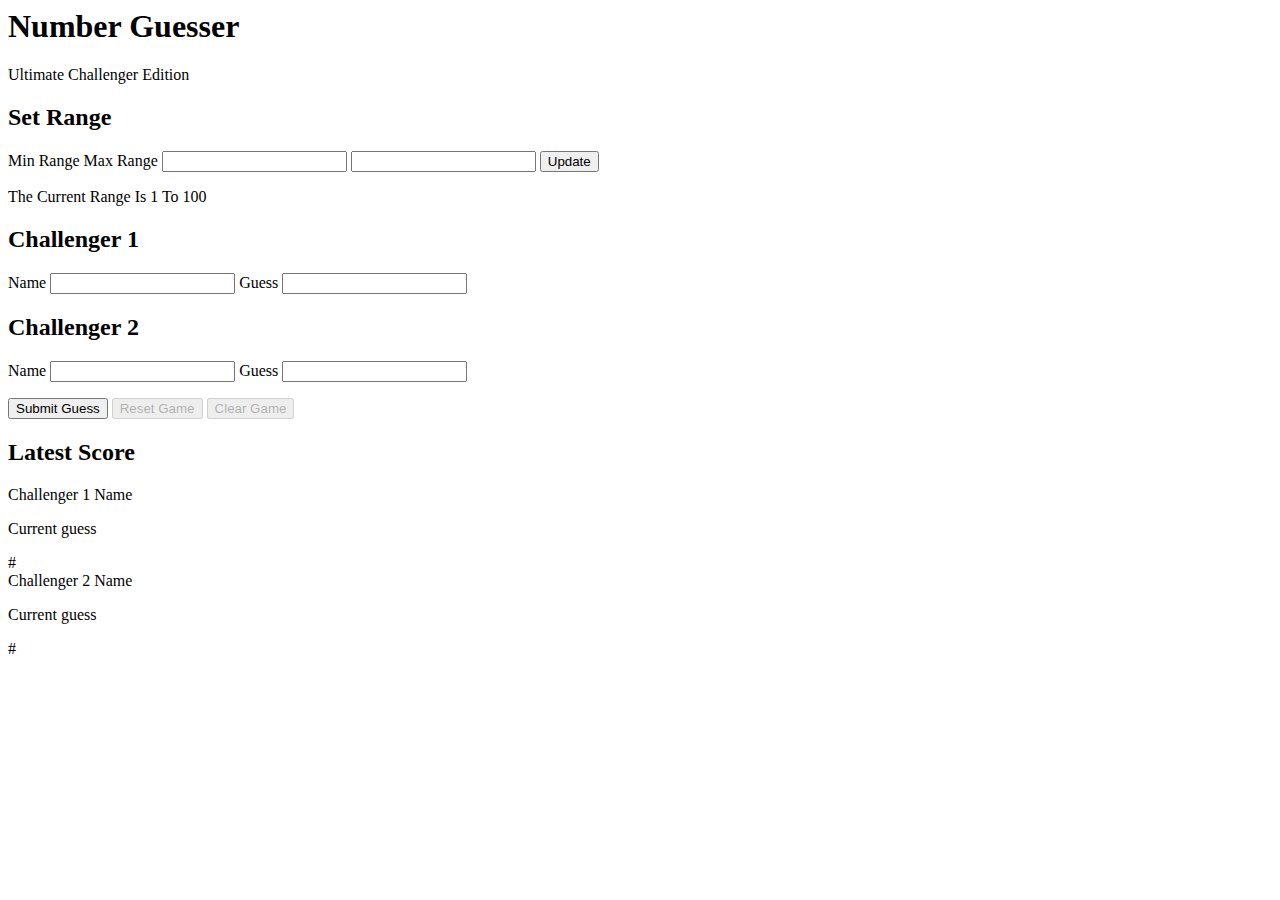
==== index.html @ fb1898c4 "Add winner box functionality" ====
<html>
  <head>
    <link rel="stylesheet" href="styles.css" type="text/css">
    <link href="https://fonts.googleapis.com/css?family=Open+Sans:300,700" rel="stylesheet">
    <script type="text/javascript" src="main.js" async></script>
  </head>
  <body>
    <header>
      <h1>Number <span class="header-small-text">Guesser</span></h1>
      <p class="header-text">Ultimate Challenger Edition</p>
    </header>
    <main>
      <section class="current-game">
        <!--                               Set Range Box -->
        <div class="set-range-box">
          <h2>Set Range</h2>
          <!-- Change to form, there will be minor input problems -->
          <form class='ranges'>
            <label for="min-range">Min Range</label>
            <label for="max-range">Max Range</label>
            <!-- Find out how to eliminate e , and - from number -->
            <input class="input--min-range" type="number" name="min-range"required/>
            <input class="input--max-range" type="number" name="max-range"required/>
            <input class="button--update-range" type="button" value="Update">
          </form>
          </form>
        </div>
        <!--                             Current Range Box -->
        <div class="current-range-box">
          <p>The Current Range Is <span class="min-number">1</span> To <span class="max-number">100</span></p>
          <form class="p1-info">
            <h2>Challenger 1</h2>           
              <label for="p1-name">Name</label>
              <input class="input--p1-name" type="text" name="p1-name"  pattern="[a-zA-Z0-9]"/>
              <label for="p1-guess">Guess</label>
              <input class="input--p1-guess" type="number" name="p1-guess" />
          </form>
          <form class="p2-info">
            <h2>Challenger 2</h2>
            <label for="p2-name">Name</label>
            <input class="input--p2-name" type="text" name="p2-name" pattern="[a-zA-Z0-9 ]+"/>
            <label for="p2-guess">Guess</label>
            <input class="input--p2-guess" type="number" name="p2-guess" />
          </form>
          <form class="range-buttons">
            <input class="button--submit-guess" type="button" value="Submit Guess">
            <input class="button--reset-game" type="button" value="Reset Game" disabled>
            <input class="button--clear-game" type="button" value="Clear Game" disabled>
          </form>
        </div>
        <!--                               Latest Score Box -->
        <div class="latest-score-box">
          <h2>Latest Score</h2>
            <div class="output--p1-response">
              <span class="output--p1-name">Challenger 1 Name</span>
              <p>Current guess</p>
              <span class="output--p1-guess">#</span>
              <span class="p1-hi-lo"></span>
            </div>
            <div class="output--p2-response">
              <span class="output--p2-name">Challenger 2 Name</span>
              <p>Current guess</p>
              <span class="output--p2-guess">#</span>
              <span class="p2-hi-lo"></span>
            </div>   
        </div>
      </section>
      <!--                                Finished Games Section -->
      <section class="finished-games">
        <!-- <div class="winner-box">
          <div class="contestant-names">
            <span class="output--p1-name">Challenger 1 Name</span>
            <p>vs</p>
            <span class="output--p2-name">Challenger 2 Name</span>
          </div>
          <span class="winner-name">Winner Name</span>
          <div class="game-stats">
            <span class="guess-count">47</span>
            <p>guesses</p>
            <span class="game-timer">1.35</span>
            <p>minutes</p>
          </div>
          <img src="" alt="cancel button"/> -->
      </section>    
    </main>
    <footer>      
    </footer>
  </body>
</html>
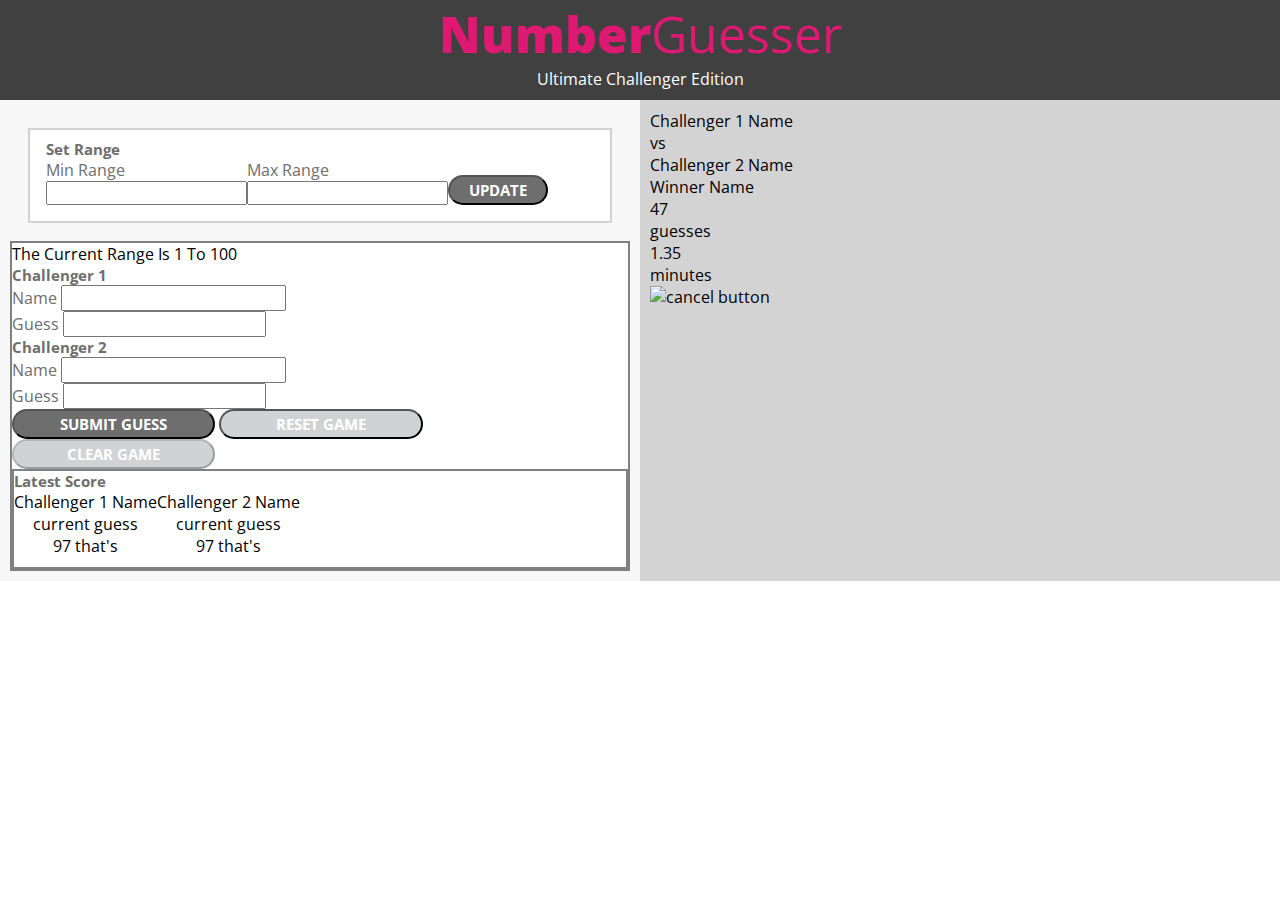
==== commit a311f4ed: "Adjust set range div" ====
--- a/index.html
+++ b/index.html
@@ -1,73 +1,92 @@
 <html>
   <head>
     <link rel="stylesheet" href="styles.css" type="text/css">
-    <link href="https://fonts.googleapis.com/css?family=Open+Sans:300,700" rel="stylesheet">
+    <link href="https://fonts.googleapis.com/css?family=Open+Sans:300,700,800" rel="stylesheet">
     <script type="text/javascript" src="main.js" async></script>
   </head>
   <body>
     <header>
-      <h1>Number <span class="header-small-text">Guesser</span></h1>
+      <h1>Number<span class="header-small-text">Guesser</span></h1>
       <p class="header-text">Ultimate Challenger Edition</p>
     </header>
     <main>
       <section class="current-game">
-        <!--                               Set Range Box -->
+
+        <!-- Set Range Box -->
+
         <div class="set-range-box">
-          <h2>Set Range</h2>
-          <!-- Change to form, there will be minor input problems -->
-          <form class='ranges'>
+          <div class="range-column1of3">
+            <h2>Set Range</h2>
+            <form class='ranges'>
             <label for="min-range">Min Range</label>
+            <input class="input--min-range" type="number" name="min-range"required/>
+          </div>
+          <div class="range-column2of3">
             <label for="max-range">Max Range</label>
             <!-- Find out how to eliminate e , and - from number -->
-            <input class="input--min-range" type="number" name="min-range"required/>
             <input class="input--max-range" type="number" name="max-range"required/>
-            <input class="button--update-range" type="button" value="Update">
-          </form>
+          </div>
+          <div class="range-column3of3"> 
+            <input class="button--update-range" type="button" value="UPDATE">
+          </div>
+        </div>
           </form>
         </div>
         <!--                             Current Range Box -->
         <div class="current-range-box">
-          <p>The Current Range Is <span class="min-number">1</span> To <span class="max-number">100</span></p>
-          <form class="p1-info">
-            <h2>Challenger 1</h2>           
-              <label for="p1-name">Name</label>
-              <input class="input--p1-name" type="text" name="p1-name"  pattern="[a-zA-Z0-9]"/>
-              <label for="p1-guess">Guess</label>
-              <input class="input--p1-guess" type="number" name="p1-guess" />
-          </form>
-          <form class="p2-info">
-            <h2>Challenger 2</h2>
-            <label for="p2-name">Name</label>
-            <input class="input--p2-name" type="text" name="p2-name" pattern="[a-zA-Z0-9 ]+"/>
-            <label for="p2-guess">Guess</label>
-            <input class="input--p2-guess" type="number" name="p2-guess" />
-          </form>
-          <form class="range-buttons">
-            <input class="button--submit-guess" type="button" value="Submit Guess">
-            <input class="button--reset-game" type="button" value="Reset Game" disabled>
-            <input class="button--clear-game" type="button" value="Clear Game" disabled>
-          </form>
+          <div class="box-content">
+            <p>The Current Range Is <span class="min-number">1</span> To <span class="max-number">100</span></p>
+              <div class="p1-p2-name-column">
+              <form class="p1-info">
+              <h2>Challenger 1</h2>
+                <div class="p1-name-container"> 
+                  <label for="p1-name">Name</label>
+                  <input class="input--p1-name" type="text" name="p1-name"  pattern="[a-zA-Z0-9]"/>
+                </div>
+                <div class="p1-guess-container">
+                  <label for="p1-guess">Guess</label>
+                  <input class="input--p1-guess" type="number" name="p1-guess" />
+                </div>
+            </form>
+            <form class="p2-info">
+              <h2>Challenger 2</h2>
+              <div class="p2-name-container"> 
+                <label for="p2-name">Name</label>
+                <input class="input--p2-name" type="text" name="p2-name" pattern="[a-zA-Z0-9 ]+"/>
+              </div>
+              <div class="p2-guess-container"> 
+                <label for="p2-guess">Guess</label>
+                <input class="input--p2-guess" type="number" name="p2-guess" />
+              </div>
+            </form>
+            <form class="range-buttons">
+              <input class="button--submit-guess" type="button" value="SUBMIT GUESS">
+              <input class="button--reset-game" type="button" value="RESET GAME">
+              <input class="button--clear-game" type="button" value="CLEAR GAME" disabled>
+            </form>
         </div>
         <!--                               Latest Score Box -->
         <div class="latest-score-box">
-          <h2>Latest Score</h2>
-            <div class="output--p1-response">
-              <span class="output--p1-name">Challenger 1 Name</span>
-              <p>Current guess</p>
-              <span class="output--p1-guess">#</span>
-              <span class="p1-hi-lo"></span>
-            </div>
-            <div class="output--p2-response">
-              <span class="output--p2-name">Challenger 2 Name</span>
-              <p>Current guess</p>
-              <span class="output--p2-guess">#</span>
-              <span class="p2-hi-lo"></span>
+          <div class="box-content">
+            <h2>Latest Score</h2>
+              <div class="output--p1-response">
+                <span class="output--p1-name">Challenger 1 Name</span>
+                <p>current guess</p>
+                <span class="output--p1-guess">97</span>
+                <span class="p1-hi-lo">that's</span>
+              </div>
+              <div class="output--p2-response">
+                <span class="output--p2-name">Challenger 2 Name</span>
+                <p>current guess</p>
+                <span class="output--p2-guess">97</span>
+                <span class="p2-hi-lo">that's</span>
+              </div>
             </div>   
         </div>
       </section>
       <!--                                Finished Games Section -->
       <section class="finished-games">
-        <!-- <div class="winner-box">
+        <div class="winner-box">
           <div class="contestant-names">
             <span class="output--p1-name">Challenger 1 Name</span>
             <p>vs</p>
@@ -80,7 +99,7 @@
             <span class="game-timer">1.35</span>
             <p>minutes</p>
           </div>
-          <img src="" alt="cancel button"/> -->
+          <img src="" alt="cancel button"/>
       </section>    
     </main>
     <footer>      
--- a/styles.css
+++ b/styles.css
@@ -0,0 +1,176 @@
+* {
+  font-family: 'Open Sans', sans-serif;
+  box-sizing: border-box;
+  margin: 0;
+  padding: 0;
+  
+}
+
+/*Header*/
+
+header {
+  background-color: #404041;
+  color: #DD1972;
+  text-align: center;
+  height: 100px;
+}
+
+h1 {
+  font-size: 50px;
+  font-weight: 800;
+}
+
+.header-text {
+  color: #ffffff;
+}
+
+.header-small-text{
+  font-weight: 400;
+}
+
+/*Main*/
+
+main{
+  display:flex;
+}
+
+/*Begin Current Game Section*/
+
+.current-game{
+  background-color:#f7f7f7;
+  width:50%;
+  padding:10px;
+}
+
+/*Set Range Box*/
+
+.set-range-box {
+  background-color: #FFFFFF;
+  border: 2px solid #D0D2D3;
+  height: 95px;
+  display: flex;
+  flex-direction: row;
+  align-items: flex-end;
+  padding: 16px;
+  margin: 18px;
+}
+
+h2 {
+  font-size: 15px;
+  color: #6E6E6E;
+}
+
+form, input, label {
+  color: #6E6E6E;
+}
+
+.range-column1of3, .range-column2of3, .range-column3of3 {
+flex: 2;
+}
+
+.input--min-range, .input--max-range {
+  font-size: 15px;
+}
+
+.button--update-range{
+  background-color:#6E6E6E;
+  color:#FFFFFF;
+  width: 22%;
+  min-width: 100px;
+  border-radius: 8pc;
+  height: 30px;
+  font-size: 15px;
+  font-weight: bold;
+}
+
+
+/*Current Range Box*/
+
+.current-range-box{
+  background-color:#FFFFFF;
+  border:2px solid grey;
+
+}
+
+.range-buttons {
+  color:#FFFFFF;
+}
+
+.input--p1-name, .input--p2-name {
+  font-size: 16px;
+  width: 55%;
+  max-width: 225px;
+}
+
+.input--p1-guess, .input--p2-guess {
+  font-size: 16px;
+  width: 33%;
+  max-width: 225px;
+}
+
+
+.button--submit-guess{
+  background-color:#6E6E6E;
+  color:#FFFFFF;
+  width: 33%;
+  min-width: 150px;
+  border-radius: 8pc;
+  height: 30px;
+  font-size: 15px;
+  font-weight: bold;
+}
+
+.button--reset-game{
+  background-color:#D0D2D3;
+  color:#FFFFFF;
+  width: 33%;
+  min-width: 150px;
+  border-radius: 8pc;
+  height: 30px;
+  font-size: 15px;
+  font-weight: bold;
+}
+
+.button--clear-game{
+  background-color:#D0D2D3;
+  color:#FFFFFF;
+  width: 33%;
+  min-width: 150px;
+  border-radius: 8pc;
+  height: 30px;
+  font-size: 15px;
+  font-weight: bold;
+}
+
+
+
+
+
+/*Latest Score Box*/
+
+.latest-score-box{
+  background-color:#FFFFFF;
+  border:2px solid grey;
+  height: 100px;
+}
+
+.output--p1-response, .output--p2-response {
+  text-align: center;
+  float: left;
+}
+
+/*End Current Game Section*/
+
+/*Begin Finished Game Section*/
+
+.finished-games{
+  background-color:lightgrey;
+  width:50%;
+  padding:10px;
+}
+
+
+
+
+
+
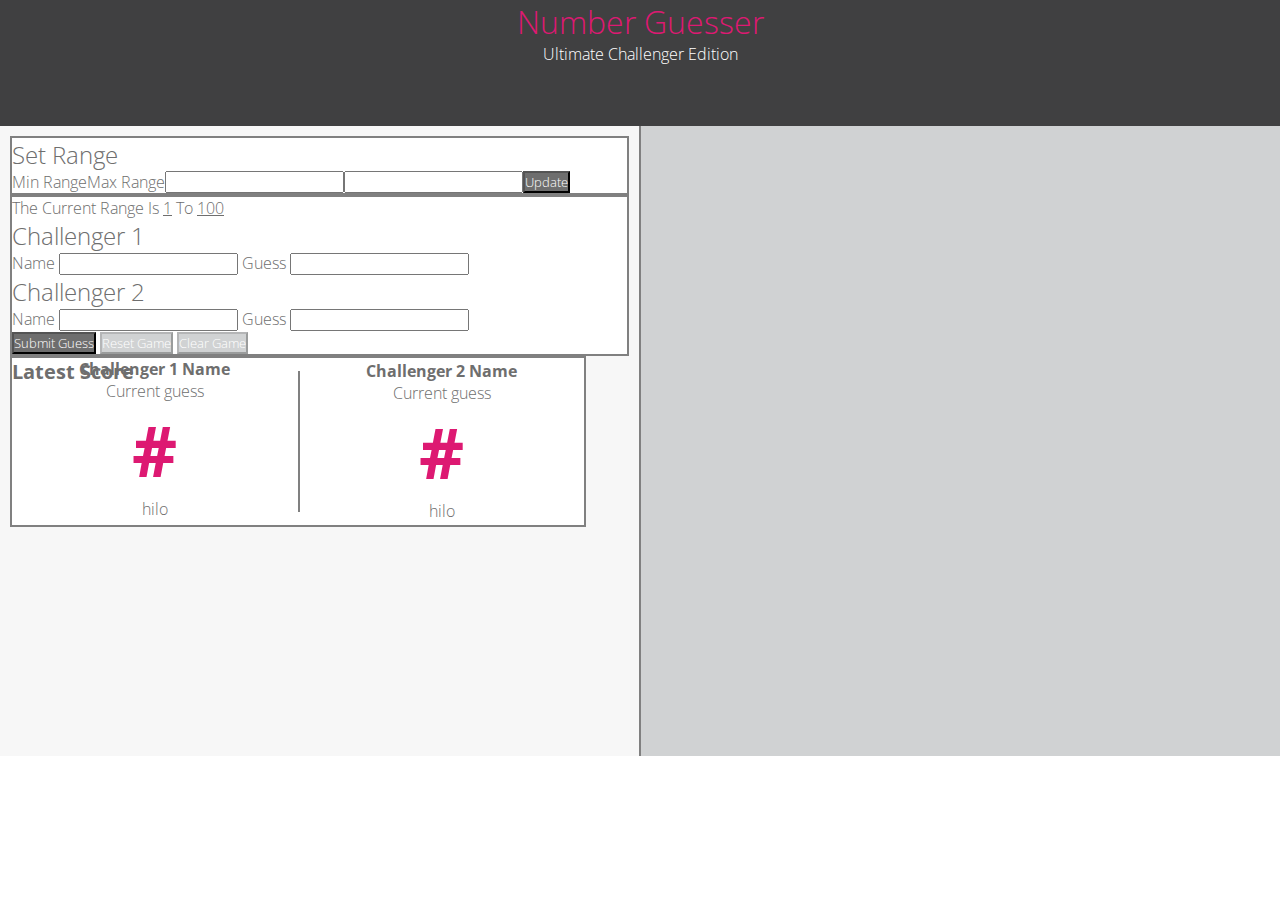
==== commit 736c4d34: "Finish win cards" ====
--- a/index.html
+++ b/index.html
@@ -1,105 +1,88 @@
 <html>
   <head>
     <link rel="stylesheet" href="styles.css" type="text/css">
-    <link href="https://fonts.googleapis.com/css?family=Open+Sans:300,700,800" rel="stylesheet">
+    <link href="https://fonts.googleapis.com/css?family=Open+Sans:300,700" rel="stylesheet">
     <script type="text/javascript" src="main.js" async></script>
   </head>
   <body>
     <header>
-      <h1>Number<span class="header-small-text">Guesser</span></h1>
+      <h1>Number <span class="header-small-text">Guesser</span></h1>
       <p class="header-text">Ultimate Challenger Edition</p>
     </header>
     <main>
       <section class="current-game">
-
-        <!-- Set Range Box -->
-
+        <!--                               Set Range Box -->
         <div class="set-range-box">
-          <div class="range-column1of3">
-            <h2>Set Range</h2>
-            <form class='ranges'>
+          <h2>Set Range</h2>
+          <!-- Change to form, there will be minor input problems -->
+          <form class='ranges'>
             <label for="min-range">Min Range</label>
-            <input class="input--min-range" type="number" name="min-range"required/>
-          </div>
-          <div class="range-column2of3">
             <label for="max-range">Max Range</label>
             <!-- Find out how to eliminate e , and - from number -->
-            <input class="input--max-range" type="number" name="max-range"required/>
-          </div>
-          <div class="range-column3of3"> 
-            <input class="button--update-range" type="button" value="UPDATE">
-          </div>
-        </div>
+            <input class="input--min-range" type="number" name="min-range"/>
+            <input class="input--max-range" type="number" name="max-range"/>
+            <input class="button--update-range" type="button" value="Update">
+          </form>
           </form>
         </div>
         <!--                             Current Range Box -->
         <div class="current-range-box">
-          <div class="box-content">
-            <p>The Current Range Is <span class="min-number">1</span> To <span class="max-number">100</span></p>
-              <div class="p1-p2-name-column">
-              <form class="p1-info">
-              <h2>Challenger 1</h2>
-                <div class="p1-name-container"> 
-                  <label for="p1-name">Name</label>
-                  <input class="input--p1-name" type="text" name="p1-name"  pattern="[a-zA-Z0-9]"/>
-                </div>
-                <div class="p1-guess-container">
-                  <label for="p1-guess">Guess</label>
-                  <input class="input--p1-guess" type="number" name="p1-guess" />
-                </div>
-            </form>
-            <form class="p2-info">
-              <h2>Challenger 2</h2>
-              <div class="p2-name-container"> 
-                <label for="p2-name">Name</label>
-                <input class="input--p2-name" type="text" name="p2-name" pattern="[a-zA-Z0-9 ]+"/>
-              </div>
-              <div class="p2-guess-container"> 
-                <label for="p2-guess">Guess</label>
-                <input class="input--p2-guess" type="number" name="p2-guess" />
-              </div>
-            </form>
-            <form class="range-buttons">
-              <input class="button--submit-guess" type="button" value="SUBMIT GUESS">
-              <input class="button--reset-game" type="button" value="RESET GAME">
-              <input class="button--clear-game" type="button" value="CLEAR GAME" disabled>
-            </form>
+          <p>The Current Range Is <span class="min-number">1</span> To <span class="max-number">100</span></p>
+          <form class="p1-info">
+            <h2>Challenger 1</h2>           
+              <label for="p1-name">Name</label>
+              <input class="input--p1-name" type="text" name="p1-name"/>
+              <label for="p1-guess">Guess</label>
+              <input class="input--p1-guess" type="number" name="p1-guess"/>
+          </form>
+          <form class="p2-info">
+            <h2>Challenger 2</h2>
+            <label for="p2-name">Name</label>
+            <input class="input--p2-name" type="text" name="p2-name"/>
+            <label for="p2-guess">Guess</label>
+            <input class="input--p2-guess" type="number" name="p2-guess"/>
+          </form>
+          <form class="range-buttons">
+            <input class="button--submit-guess" type="button" value="Submit Guess">
+            <input class="button--reset-game" type="button" value="Reset Game" disabled>
+            <input class="button--clear-game" type="button" value="Clear Game" disabled>
+          </form>
         </div>
         <!--                               Latest Score Box -->
         <div class="latest-score-box">
-          <div class="box-content">
-            <h2>Latest Score</h2>
-              <div class="output--p1-response">
-                <span class="output--p1-name">Challenger 1 Name</span>
-                <p>current guess</p>
-                <span class="output--p1-guess">97</span>
-                <span class="p1-hi-lo">that's</span>
-              </div>
-              <div class="output--p2-response">
-                <span class="output--p2-name">Challenger 2 Name</span>
-                <p>current guess</p>
-                <span class="output--p2-guess">97</span>
-                <span class="p2-hi-lo">that's</span>
-              </div>
+          <h2 class="score-header">Latest Score</h2>
+            <div class="output--p1-response">
+              <span class="output--p1-name">Challenger 1 Name</span>
+              <p>Current guess</p>
+              <span class="output--p1-guess">#</span>
+              <span class="p1-hi-lo">hilo</span>
+            </div>
+            <div class="output--p2-response">
+              <span class="output--p2-name">Challenger 2 Name</span>
+              <p>Current guess</p>
+              <span class="output--p2-guess">#</span>
+              <span class="p2-hi-lo">hilo</span>
             </div>   
         </div>
       </section>
       <!--                                Finished Games Section -->
       <section class="finished-games">
-        <div class="winner-box">
+        <!-- <div class="winner-box">
           <div class="contestant-names">
             <span class="output--p1-name">Challenger 1 Name</span>
-            <p>vs</p>
+            <p>VS</p>
             <span class="output--p2-name">Challenger 2 Name</span>
           </div>
-          <span class="winner-name">Winner Name</span>
+          <div class="winner">
+            <span class="winner-name">Nathan</span>
+            <p class="winner-tag">WINNER</p>
+          </div>
           <div class="game-stats">
-            <span class="guess-count">47</span>
-            <p>guesses</p>
-            <span class="game-timer">1.35</span>
-            <p>minutes</p>
+            <p><span class="guess-count">47</span> GUESSES</p>
+            <p><span class="game-timer">1.35</span> MINUTES</p>
+            <img src="close-button.png" alt="Close button" class="close-button"/>
           </div>
-          <img src="" alt="cancel button"/>
+        </div> -->
       </section>    
     </main>
     <footer>      
--- a/styles.css
+++ b/styles.css
@@ -1,23 +1,35 @@
 * {
-  font-family: 'Open Sans', sans-serif;
-  box-sizing: border-box;
-  margin: 0;
-  padding: 0;
-  
-}
+  box-sizing:border-box;
+  font-family:'Open Sans', sans-serif;
+  font-weight:300;
+  margin:0;
+  padding:0;
+}
+
+h2{
+  color:#6E6E6E;
+}
+
+label{
+  color:#6E6E6E;
+}
+
+p{
+  color:#6E6E6E;
+}
+
+span{
+  color:#6E6E6E;
+}
+
 
 /*Header*/
 
 header {
   background-color: #404041;
   color: #DD1972;
+  height:14%;
   text-align: center;
-  height: 100px;
-}
-
-h1 {
-  font-size: 50px;
-  font-weight: 800;
 }
 
 .header-text {
@@ -25,7 +37,7 @@
 }
 
 .header-small-text{
-  font-weight: 400;
+  color: #DD1972;
 }
 
 /*Main*/
@@ -38,50 +50,40 @@
 
 .current-game{
   background-color:#f7f7f7;
-  width:50%;
+  border-right:1px solid grey;
   padding:10px;
+  width:50%;
 }
 
 /*Set Range Box*/
 
-.set-range-box {
-  background-color: #FFFFFF;
-  border: 2px solid #D0D2D3;
-  height: 95px;
-  display: flex;
-  flex-direction: row;
-  align-items: flex-end;
-  padding: 16px;
-  margin: 18px;
-}
-
-h2 {
-  font-size: 15px;
-  color: #6E6E6E;
-}
-
-form, input, label {
-  color: #6E6E6E;
-}
-
-.range-column1of3, .range-column2of3, .range-column3of3 {
-flex: 2;
-}
-
-.input--min-range, .input--max-range {
-  font-size: 15px;
+.set-range-box{
+  background-color:#FFFFFF;
+  border:2px solid grey;
+}
+
+.ranges{
+display:flex;
+
+}
+
+.input--min-range{
+  display:inline-block;
+}
+
+.input--max-range{
+  display:inline-block;
 }
 
 .button--update-range{
   background-color:#6E6E6E;
   color:#FFFFFF;
-  width: 22%;
-  min-width: 100px;
-  border-radius: 8pc;
-  height: 30px;
-  font-size: 15px;
-  font-weight: bold;
-}
+}
+
+
+
+
+
 
 
 /*Current Range Box*/
@@ -89,58 +91,33 @@
 .current-range-box{
   background-color:#FFFFFF;
   border:2px solid grey;
-
-}
-
-.range-buttons {
-  color:#FFFFFF;
-}
-
-.input--p1-name, .input--p2-name {
-  font-size: 16px;
-  width: 55%;
-  max-width: 225px;
-}
-
-.input--p1-guess, .input--p2-guess {
-  font-size: 16px;
-  width: 33%;
-  max-width: 225px;
-}
-
+}
+
+.min-number{
+  text-decoration:underline;
+}
+
+.max-number{
+  text-decoration:underline;
+}
 
 .button--submit-guess{
   background-color:#6E6E6E;
   color:#FFFFFF;
-  width: 33%;
-  min-width: 150px;
-  border-radius: 8pc;
-  height: 30px;
-  font-size: 15px;
-  font-weight: bold;
 }
 
 .button--reset-game{
   background-color:#D0D2D3;
   color:#FFFFFF;
-  width: 33%;
-  min-width: 150px;
-  border-radius: 8pc;
-  height: 30px;
-  font-size: 15px;
-  font-weight: bold;
 }
 
 .button--clear-game{
   background-color:#D0D2D3;
   color:#FFFFFF;
-  width: 33%;
-  min-width: 150px;
-  border-radius: 8pc;
-  height: 30px;
-  font-size: 15px;
-  font-weight: bold;
-}
+}
+
+
+
 
 
 
@@ -151,26 +128,152 @@
 .latest-score-box{
   background-color:#FFFFFF;
   border:2px solid grey;
-  height: 100px;
-}
-
-.output--p1-response, .output--p2-response {
-  text-align: center;
-  float: left;
-}
+}
+
+.latest-score-box{
+  height:28%;
+  width:93%;
+  display:flex;
+  flex-flow:column wrap;
+  justify-content:space-around;
+}
+
+.score-header{
+  height:18%;
+  width:49%;
+  font-size:20px;
+  font-weight:700;
+}
+
+.output--p1-response{
+  height:82%;
+  width:50%;
+  display:flex;
+  flex-direction:column;
+  justify-content:center;
+  align-items:center;
+  padding-bottom:35px;
+}
+
+.output--p1-guess{
+  font-weight:700;
+  font-size:70px;
+  color: #DD1972;
+}
+
+.output--p2-response{
+  height:85%;
+  width:50%;
+  border-left:2px solid grey;
+  display:flex;
+  flex-direction:column;
+  justify-content:center;
+  align-items:center;
+}
+
+.output--p2-guess{
+  font-weight:700;
+  font-size:70px;
+  color: #DD1972;
+}
+
 
 /*End Current Game Section*/
 
 /*Begin Finished Game Section*/
 
 .finished-games{
-  background-color:lightgrey;
-  width:50%;
+  align-items:center;
+  background-color:#D0D2D3;
+  border-left:1px solid grey;
+  display:flex;
+  flex-direction:column;
+  justify-content:center;
   padding:10px;
-}
-
-
-
-
-
-
+  width:50%;
+}
+
+.winner-box{
+  background-color:#FFFFFF;
+  border:2px solid grey;
+  display:flex;
+  flex-flow:row wrap;
+  height:27%;
+  justify-content:center;
+  width:87%;
+  margin:5px;
+}
+
+.contestant-names{
+  /*border:2px solid grey;*/
+  align-items:center;
+  display:flex;
+  flex-direction:row;
+  height:21%;
+  justify-content:space-around;
+  width:100%;
+}
+
+.output--p1-name{
+  font-weight:700;
+}
+
+.output--p2-name{
+  font-weight:700;
+}
+
+.winner{
+  align-items:center;
+  border-bottom:2px solid grey;
+  border-top:2px solid grey;
+  display:flex;
+  flex-flow:column wrap;
+  height:58%;
+  justify-content:center;
+  width:94%;
+}
+
+.winner-name{
+  font-weight:700;
+  font-size:30px;
+}
+
+.winner-tag{
+  font-size:30px;
+}
+
+.game-stats{
+  align-items:center;
+  display:flex;
+  flex-direction:row;
+  height:21%;
+  justify-content:space-between;
+  width:91%;
+}
+
+.guess-count{
+  font-weight:700;
+  color:#6E6E6E;
+}
+
+.game-timer{
+  font-weight:700;
+}
+
+.close-button{
+  width:5%;
+}
+
+
+
+
+
+
+
+
+
+
+
+
+
+
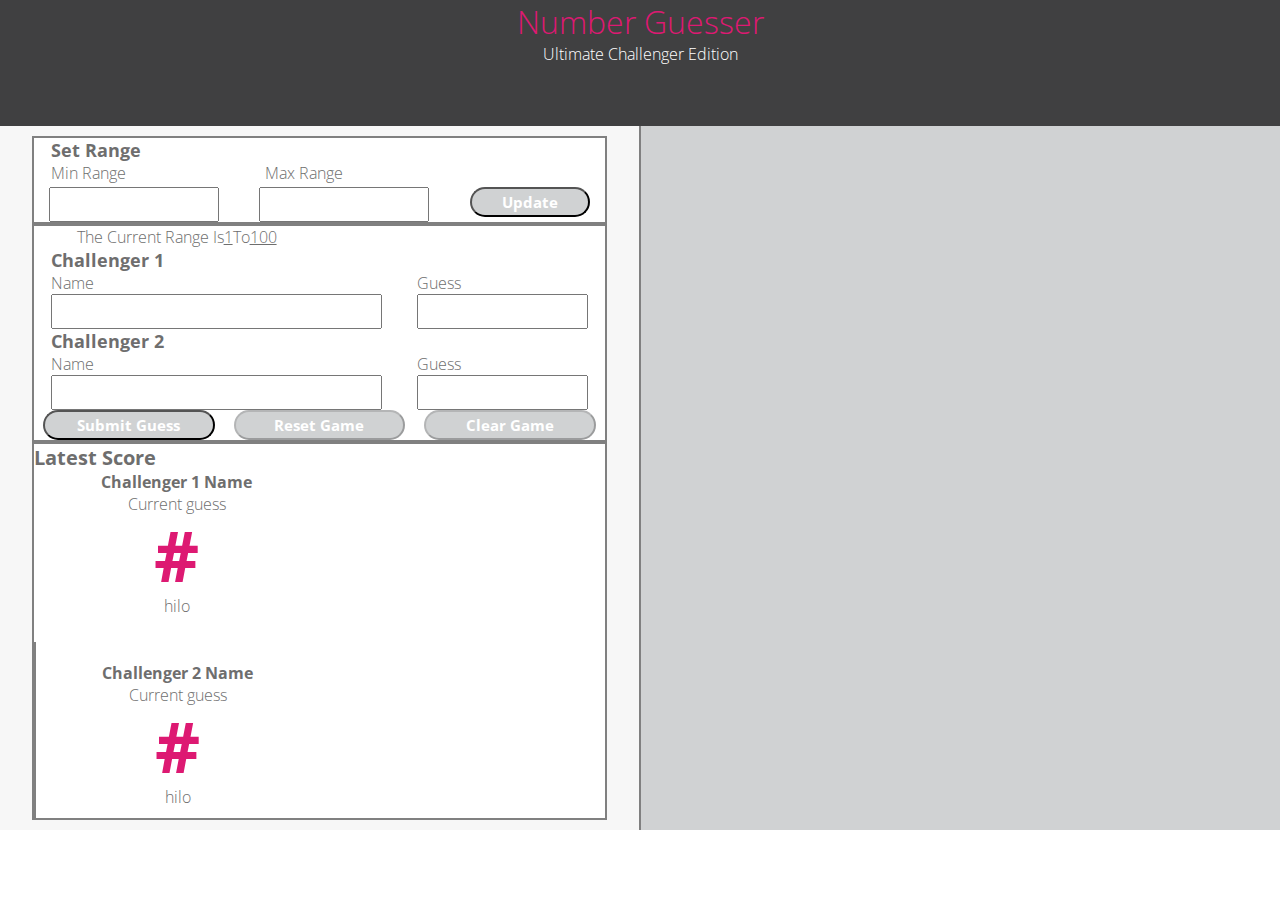
==== commit c56588f1: "Finished css" ====
--- a/index.html
+++ b/index.html
@@ -13,11 +13,11 @@
       <section class="current-game">
         <!--                               Set Range Box -->
         <div class="set-range-box">
-          <h2>Set Range</h2>
+          <h2 class="set-range">Set Range</h2>
           <!-- Change to form, there will be minor input problems -->
           <form class='ranges'>
-            <label for="min-range">Min Range</label>
-            <label for="max-range">Max Range</label>
+            <label for="min-range" class="label-min-range">Min Range</label>
+            <label for="max-range" class="label-max-range">Max Range</label>
             <!-- Find out how to eliminate e , and - from number -->
             <input class="input--min-range" type="number" name="min-range"/>
             <input class="input--max-range" type="number" name="max-range"/>
@@ -27,19 +27,19 @@
         </div>
         <!--                             Current Range Box -->
         <div class="current-range-box">
-          <p>The Current Range Is <span class="min-number">1</span> To <span class="max-number">100</span></p>
+          <p class="current-range-text">The Current Range Is <span class="min-number"> 1 </span> To <span class="max-number"> 100 </span></p>
           <form class="p1-info">
-            <h2>Challenger 1</h2>           
-              <label for="p1-name">Name</label>
+            <h2 class="challenger-tag">Challenger 1</h2>           
+              <label for="p1-name" class="p1-name">Name</label>
+              <label for="p1-guess" class="p1-guess">Guess</label>
               <input class="input--p1-name" type="text" name="p1-name"/>
-              <label for="p1-guess">Guess</label>
               <input class="input--p1-guess" type="number" name="p1-guess"/>
           </form>
           <form class="p2-info">
-            <h2>Challenger 2</h2>
-            <label for="p2-name">Name</label>
+            <h2 class="challenger-tag">Challenger 2</h2>
+            <label for="p2-name" class="p2-name">Name</label>
+            <label for="p2-guess" class="p2-guess">Guess</label>
             <input class="input--p2-name" type="text" name="p2-name"/>
-            <label for="p2-guess">Guess</label>
             <input class="input--p2-guess" type="number" name="p2-guess"/>
           </form>
           <form class="range-buttons">
--- a/styles.css
+++ b/styles.css
@@ -8,6 +8,8 @@
 
 h2{
   color:#6E6E6E;
+  font-size:18px;
+  font-weight:700;
 }
 
 label{
@@ -52,7 +54,13 @@
   background-color:#f7f7f7;
   border-right:1px solid grey;
   padding:10px;
+  height:86%;
   width:50%;
+  display:flex;
+  flex-wrap:wrap;
+  justify-content:space-around;
+  align-items:center;
+
 }
 
 /*Set Range Box*/
@@ -60,24 +68,65 @@
 .set-range-box{
   background-color:#FFFFFF;
   border:2px solid grey;
+  height:17%;
+  width:93%;
+  display: flex;
+  flex-wrap: wrap;
+  justify-content: center;
+  align-items: baseline;
+  align-content: start;
 }
 
 .ranges{
 display:flex;
-
+flex-wrap:wrap;
+justify-content:space-around;
+align-content:flex-start;
+padding-left:2%;
+padding-right:2%;
+height:75%;
+}
+
+.set-range{
+  width:100%;
+  padding-left:3%;
+}
+.label-min-range{
+  height:25px;
+  width:31%;
+  margin-right:6%;
+}
+
+.label-max-range{
+height:25px;
+  width:59%;
 }
 
 .input--min-range{
   display:inline-block;
+  height:35px;
+  width:31%;
+  margin-right:6%;
 }
 
 .input--max-range{
   display:inline-block;
+  height:35px;
+  width:31%;
+  margin-right:6%;
 }
 
 .button--update-range{
-  background-color:#6E6E6E;
+  /*background-color:#6E6E6E;
+  color:#FFFFFF;*/
+  background-color:#D0D2D3;
   color:#FFFFFF;
+  width: 22%;
+  min-width: 105px;
+  border-radius: 8pc;
+  height:30px;
+  font-size: 15px;
+  font-weight: bold;
 }
 
 
@@ -91,6 +140,17 @@
 .current-range-box{
   background-color:#FFFFFF;
   border:2px solid grey;
+  height:47%;
+  width:93%;
+  display: flex;
+  flex-wrap: wrap;
+}
+
+.current-range-text{
+  width:50%;
+  display:flex;
+  justify-content:center;
+  align-items:center;
 }
 
 .min-number{
@@ -101,19 +161,107 @@
   text-decoration:underline;
 }
 
+.challenger-tag{
+  height:25%;
+  width:100%;
+  padding-left:3%;
+}
+
+.p1-info{
+  height:35%;
+  width:100%;
+  display:flex;
+  flex-wrap:wrap;
+  justify-content:space-around;
+  align-content:flex-start;
+}
+
+.p2-info{
+  height:35%;
+  width:100%;
+  display:flex;
+  flex-wrap:wrap;
+  justify-content:space-around;
+  align-content:flex-start;
+}
+
+.p1-name{
+width:58%;
+}
+
+.p1-guess{
+  width:30%;
+}
+
+.input--p1-name{
+  height:35px;
+  width:58%;
+
+}
+
+.input--p1-guess{
+  height:35px;
+  width:30%;
+}
+
+.p2-name{
+width:58%;
+}
+
+.p2-guess{
+  width:30%;
+}
+
+.input--p2-name{
+  height:35px;
+  width:58%;
+}
+
+.input--p2-guess{
+  height:35px;
+  width:30%;
+}
+
+
+
+.range-buttons{
+  height:10%;
+  width:100%;
+  display:flex;
+  justify-content:space-around;
+}
+
 .button--submit-guess{
-  background-color:#6E6E6E;
+  background-color:#D0D2D3;
   color:#FFFFFF;
+  width: 30%;
+  min-width: 150px;
+  border-radius: 8pc;
+  height: 30px;
+  font-size: 15px;
+  font-weight: bold;
 }
 
 .button--reset-game{
   background-color:#D0D2D3;
   color:#FFFFFF;
+  width: 30%;
+  min-width: 150px;
+  border-radius: 8pc;
+  height: 30px;
+  font-size: 15px;
+  font-weight: bold;
 }
 
 .button--clear-game{
   background-color:#D0D2D3;
   color:#FFFFFF;
+  width: 30%;
+  min-width: 150px;
+  border-radius: 8pc;
+  height: 30px;
+  font-size: 15px;
+  font-weight: bold;
 }
 
 
@@ -152,13 +300,16 @@
   flex-direction:column;
   justify-content:center;
   align-items:center;
-  padding-bottom:35px;
+  padding-bottom:25px;
 }
 
 .output--p1-guess{
   font-weight:700;
   font-size:70px;
+  height: 80px;
   color: #DD1972;
+  display:flex;
+  align-items:center;
 }
 
 .output--p2-response{
@@ -169,12 +320,17 @@
   flex-direction:column;
   justify-content:center;
   align-items:center;
+  padding-bottom:10px;
+  padding-top:20px;
 }
 
 .output--p2-guess{
   font-weight:700;
+  height:80px;
   font-size:70px;
   color: #DD1972;
+  display:flex;
+  align-items:center;
 }
 
 
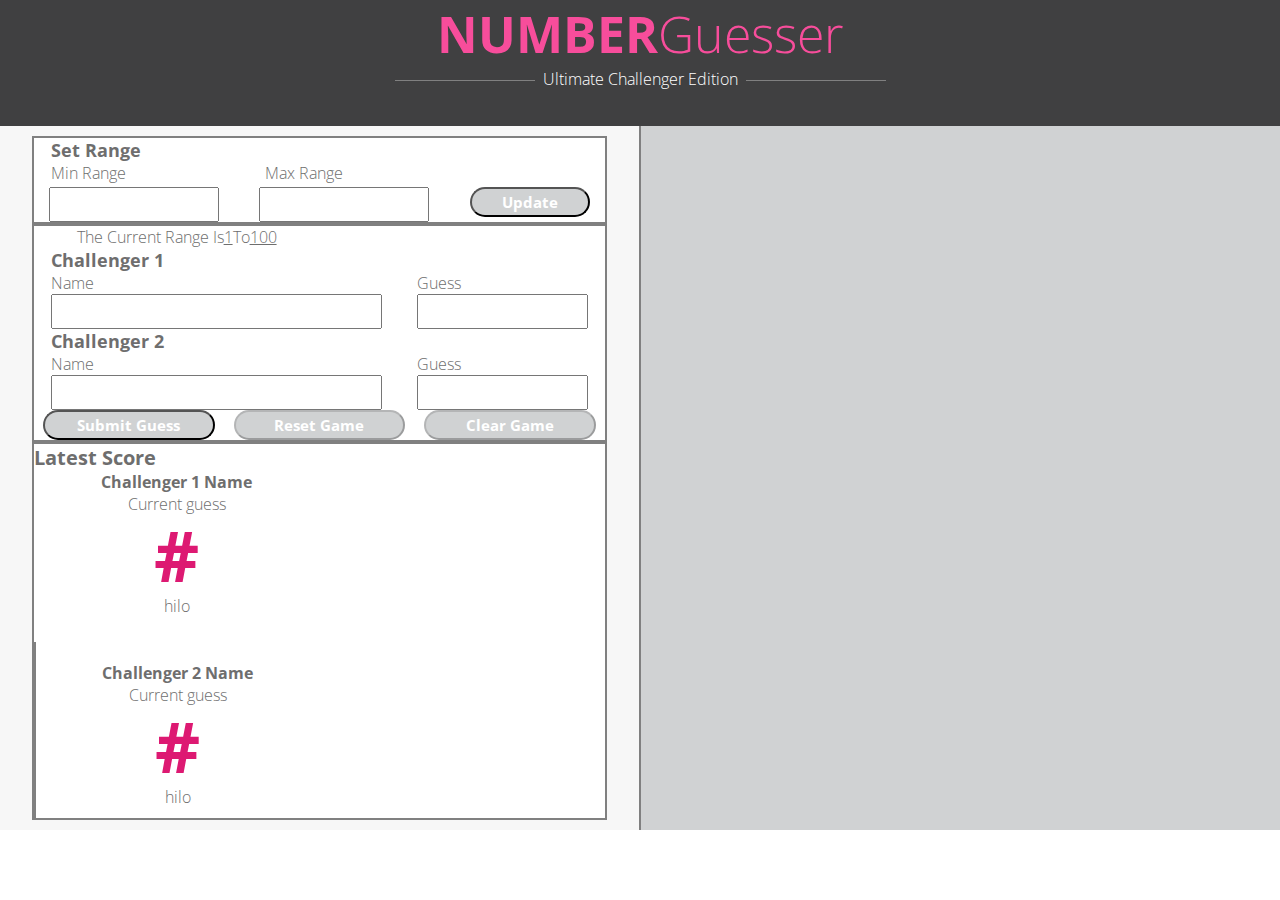
==== commit 59083ee0: "Update header with styling and lines" ====
--- a/index.html
+++ b/index.html
@@ -6,7 +6,7 @@
   </head>
   <body>
     <header>
-      <h1>Number <span class="header-small-text">Guesser</span></h1>
+      <h1>NUMBER<span class="header-small-text">Guesser</span></h1>
       <p class="header-text">Ultimate Challenger Edition</p>
     </header>
     <main>
@@ -27,7 +27,7 @@
         </div>
         <!--                             Current Range Box -->
         <div class="current-range-box">
-          <p class="current-range-text">The Current Range Is <span class="min-number"> 1 </span> To <span class="max-number"> 100 </span></p>
+          <p class="current-range-text">The Current Range Is<span class="min-number"> 1 </span>To<span class="max-number"> 100 </span></p>
           <form class="p1-info">
             <h2 class="challenger-tag">Challenger 1</h2>           
               <label for="p1-name" class="p1-name">Name</label>
--- a/styles.css
+++ b/styles.css
@@ -6,6 +6,12 @@
   padding:0;
 }
 
+h1 {
+  font-weight: 700;
+  font-size: 50px;
+  color: #F74D9B;
+}
+
 h2{
   color:#6E6E6E;
   font-size:18px;
@@ -38,8 +44,27 @@
   color: #ffffff;
 }
 
+.header-text:before, .header-text:after {
+  content:"";
+  display: inline-block;
+  border-top: solid 1px grey;
+  position: relative;
+  vertical-align: middle;
+  width: 140px;
+}
+
+.header-text:before {
+ right: 0.5em;
+ margin-left: -50%;
+}
+
+.header-text:after {
+ left: 0.5em;
+ margin-right: -50%;
+}
+
 .header-small-text{
-  color: #DD1972;
+  color: #F74D9B;
 }
 
 /*Main*/
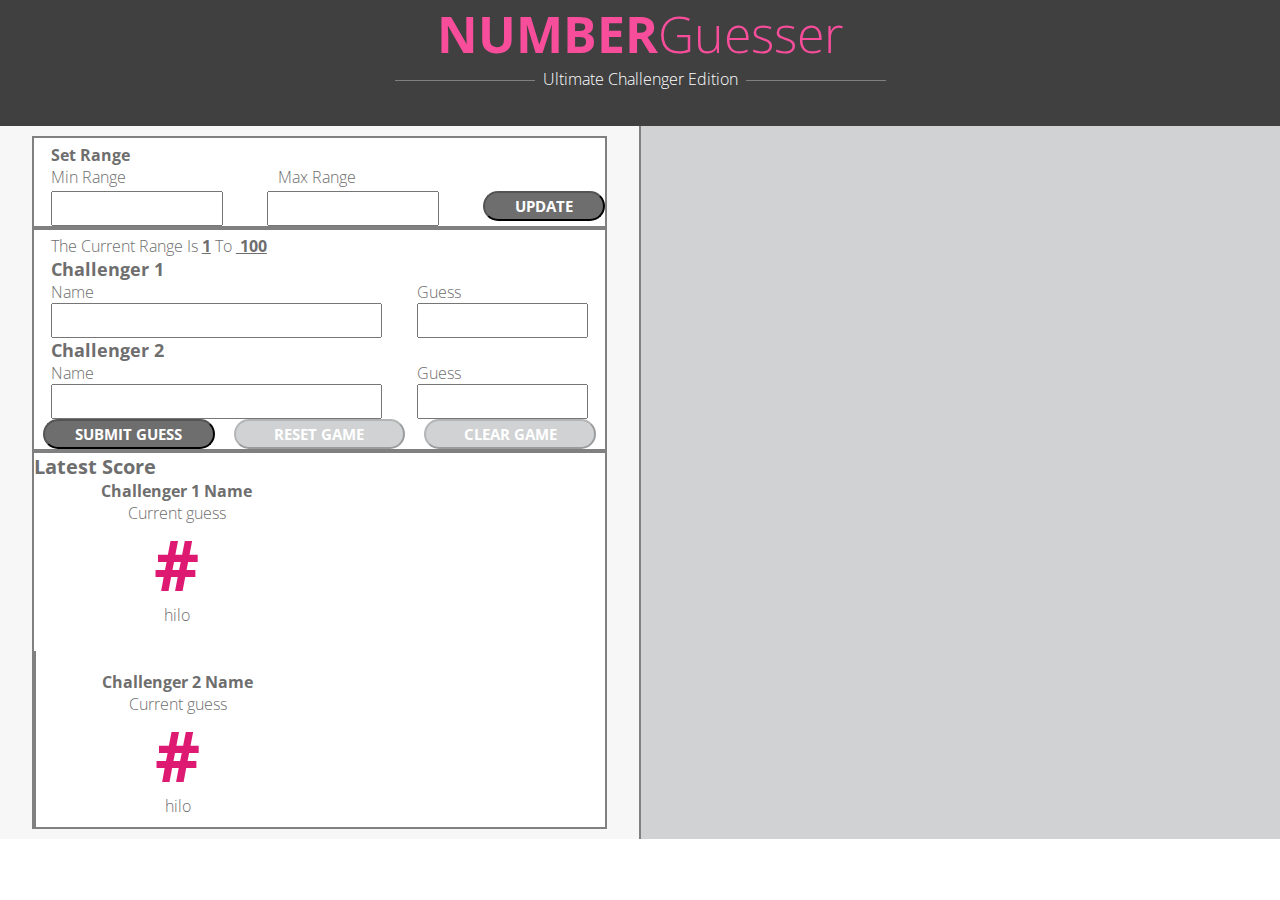
==== commit d02f0952: "Update set-range and current-range box and button styling" ====
--- a/index.html
+++ b/index.html
@@ -13,7 +13,7 @@
       <section class="current-game">
         <!--                               Set Range Box -->
         <div class="set-range-box">
-          <h2 class="set-range">Set Range</h2>
+          <p class="set-range">Set Range</p>
           <!-- Change to form, there will be minor input problems -->
           <form class='ranges'>
             <label for="min-range" class="label-min-range">Min Range</label>
@@ -21,13 +21,13 @@
             <!-- Find out how to eliminate e , and - from number -->
             <input class="input--min-range" type="number" name="min-range"/>
             <input class="input--max-range" type="number" name="max-range"/>
-            <input class="button--update-range" type="button" value="Update">
+            <input class="button--update-range" type="button" value="UPDATE">
           </form>
           </form>
         </div>
         <!--                             Current Range Box -->
         <div class="current-range-box">
-          <p class="current-range-text">The Current Range Is<span class="min-number"> 1 </span>To<span class="max-number"> 100 </span></p>
+          <p class="current-range-text">The Current Range Is&nbsp;<span class="min-number">1</span>&nbsp;To&nbsp;<span class="max-number">&nbsp;100</span></p>
           <form class="p1-info">
             <h2 class="challenger-tag">Challenger 1</h2>           
               <label for="p1-name" class="p1-name">Name</label>
@@ -43,9 +43,9 @@
             <input class="input--p2-guess" type="number" name="p2-guess"/>
           </form>
           <form class="range-buttons">
-            <input class="button--submit-guess" type="button" value="Submit Guess">
-            <input class="button--reset-game" type="button" value="Reset Game" disabled>
-            <input class="button--clear-game" type="button" value="Clear Game" disabled>
+            <input class="button--submit-guess" type="button" value="SUBMIT GUESS">
+            <input class="button--reset-game" type="button" value="RESET GAME" disabled>
+            <input class="button--clear-game" type="button" value="CLEAR GAME" disabled>
           </form>
         </div>
         <!--                               Latest Score Box -->
--- a/styles.css
+++ b/styles.css
@@ -91,30 +91,31 @@
 /*Set Range Box*/
 
 .set-range-box{
-  background-color:#FFFFFF;
-  border:2px solid grey;
-  height:17%;
-  width:93%;
+    background-color: #FFFFFF;
+    border: 2px solid grey;
+    height: 17%;
+    width: 93%;
+    display: flex;
+    flex-wrap: wrap;
+    justify-content: space-between;
+    align-items: baseline;
+    align-content: start;
+}
+
+.ranges{
   display: flex;
   flex-wrap: wrap;
-  justify-content: center;
-  align-items: baseline;
-  align-content: start;
-}
-
-.ranges{
-display:flex;
-flex-wrap:wrap;
-justify-content:space-around;
-align-content:flex-start;
-padding-left:2%;
-padding-right:2%;
-height:75%;
+  justify-content: space-between;
+  margin-left: 3%;
 }
 
 .set-range{
-  width:100%;
-  padding-left:3%;
+  width: 100%;
+  margin-left: 3%;
+  display: flex;
+  margin-top: 1%;
+  margin-left: 3%;
+  font-weight: bold;
 }
 .label-min-range{
   height:25px;
@@ -144,7 +145,7 @@
 .button--update-range{
   /*background-color:#6E6E6E;
   color:#FFFFFF;*/
-  background-color:#D0D2D3;
+  background-color:#6E6E6E;
   color:#FFFFFF;
   width: 22%;
   min-width: 105px;
@@ -172,18 +173,16 @@
 }
 
 .current-range-text{
-  width:50%;
-  display:flex;
-  justify-content:center;
-  align-items:center;
-}
-
-.min-number{
+    width: 50%;
+    display: flex;
+    margin-top: 1%;
+    margin-left: 3%;
+
+}
+
+.min-number, .max-number {
   text-decoration:underline;
-}
-
-.max-number{
-  text-decoration:underline;
+  font-weight: bold;
 }
 
 .challenger-tag{
@@ -257,7 +256,7 @@
 }
 
 .button--submit-guess{
-  background-color:#D0D2D3;
+  background-color:#6E6E6E;
   color:#FFFFFF;
   width: 30%;
   min-width: 150px;
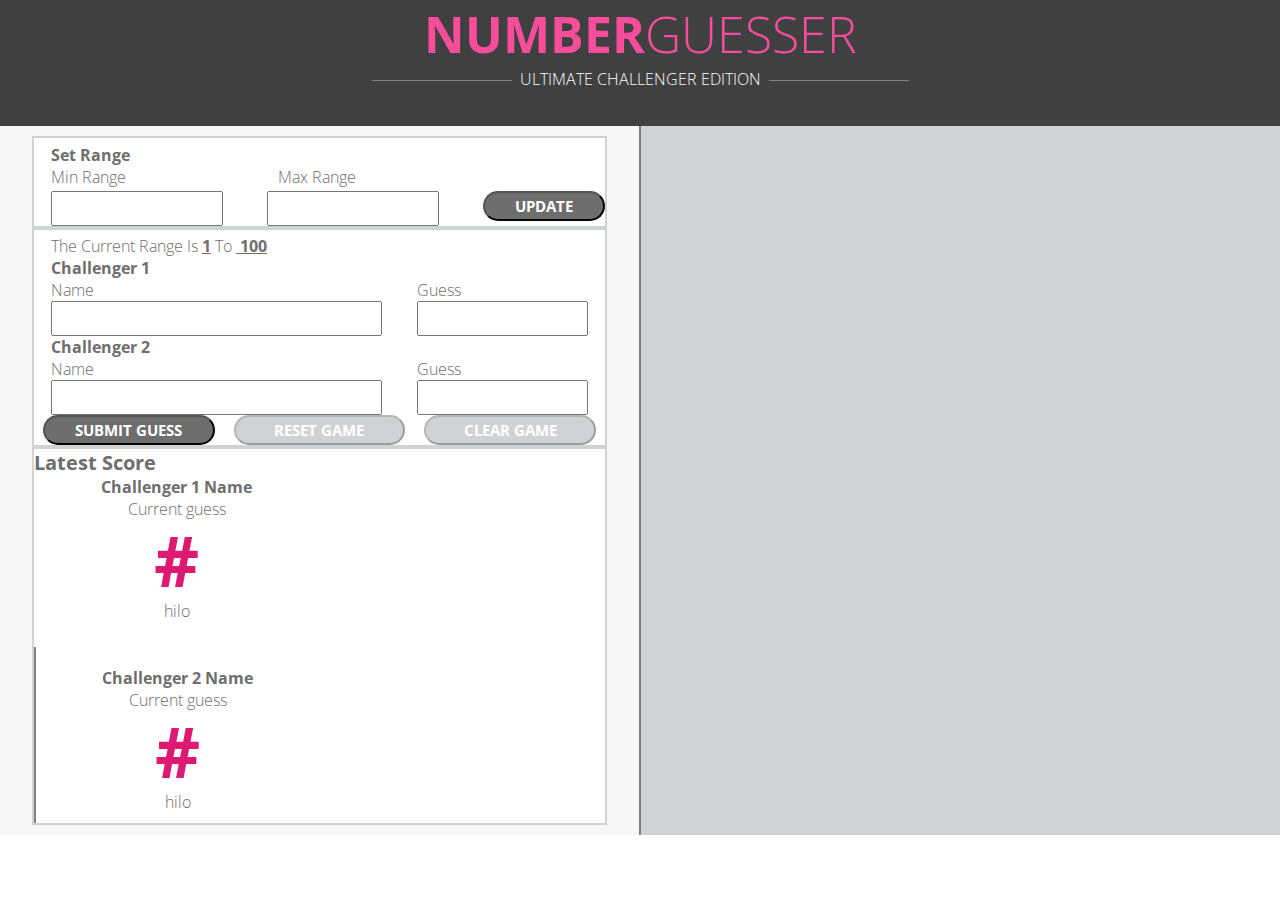
==== commit 4f434b91: "Further styled three main containers" ====
--- a/index.html
+++ b/index.html
@@ -3,22 +3,21 @@
     <link rel="stylesheet" href="styles.css" type="text/css">
     <link href="https://fonts.googleapis.com/css?family=Open+Sans:300,700" rel="stylesheet">
     <script type="text/javascript" src="main.js" async></script>
+    <meta name="viewport" content="width=device-width, initial-scale=1">
   </head>
   <body>
     <header>
-      <h1>NUMBER<span class="header-small-text">Guesser</span></h1>
-      <p class="header-text">Ultimate Challenger Edition</p>
+      <h1>NUMBER<span class="header-small-text">GUESSER</span></h1>
+      <p class="header-text">ULTIMATE CHALLENGER EDITION</p>
     </header>
     <main>
       <section class="current-game">
         <!--                               Set Range Box -->
         <div class="set-range-box">
           <p class="set-range">Set Range</p>
-          <!-- Change to form, there will be minor input problems -->
           <form class='ranges'>
             <label for="min-range" class="label-min-range">Min Range</label>
             <label for="max-range" class="label-max-range">Max Range</label>
-            <!-- Find out how to eliminate e , and - from number -->
             <input class="input--min-range" type="number" name="min-range"/>
             <input class="input--max-range" type="number" name="max-range"/>
             <input class="button--update-range" type="button" value="UPDATE">
@@ -29,14 +28,14 @@
         <div class="current-range-box">
           <p class="current-range-text">The Current Range Is&nbsp;<span class="min-number">1</span>&nbsp;To&nbsp;<span class="max-number">&nbsp;100</span></p>
           <form class="p1-info">
-            <h2 class="challenger-tag">Challenger 1</h2>           
+            <p class="challenger-tag">Challenger 1</p>           
               <label for="p1-name" class="p1-name">Name</label>
               <label for="p1-guess" class="p1-guess">Guess</label>
               <input class="input--p1-name" type="text" name="p1-name"/>
               <input class="input--p1-guess" type="number" name="p1-guess"/>
           </form>
           <form class="p2-info">
-            <h2 class="challenger-tag">Challenger 2</h2>
+            <p class="challenger-tag">Challenger 2</p>
             <label for="p2-name" class="p2-name">Name</label>
             <label for="p2-guess" class="p2-guess">Guess</label>
             <input class="input--p2-name" type="text" name="p2-name"/>
@@ -50,7 +49,7 @@
         </div>
         <!--                               Latest Score Box -->
         <div class="latest-score-box">
-          <h2 class="score-header">Latest Score</h2>
+          <p class="score-header">Latest Score</p>
             <div class="output--p1-response">
               <span class="output--p1-name">Challenger 1 Name</span>
               <p>Current guess</p>
--- a/styles.css
+++ b/styles.css
@@ -1,9 +1,9 @@
 * {
-  box-sizing:border-box;
-  font-family:'Open Sans', sans-serif;
-  font-weight:300;
-  margin:0;
-  padding:0;
+  box-sizing: border-box;
+  font-family: 'Open Sans', sans-serif;
+  font-weight: 300;
+  margin: 0;
+  padding: 0;
 }
 
 h1 {
@@ -13,21 +13,21 @@
 }
 
 h2{
-  color:#6E6E6E;
-  font-size:18px;
-  font-weight:700;
+  color: #6E6E6E;
+  font-size: 18px;
+  font-weight: 700;
 }
 
 label{
-  color:#6E6E6E;
+  color: #6E6E6E;
 }
 
 p{
-  color:#6E6E6E;
+  color: #6E6E6E;
 }
 
 span{
-  color:#6E6E6E;
+  color: #6E6E6E;
 }
 
 
@@ -36,7 +36,7 @@
 header {
   background-color: #404041;
   color: #DD1972;
-  height:14%;
+  height: 14%;
   text-align: center;
 }
 
@@ -45,7 +45,7 @@
 }
 
 .header-text:before, .header-text:after {
-  content:"";
+  content: "";
   display: inline-block;
   border-top: solid 1px grey;
   position: relative;
@@ -91,15 +91,15 @@
 /*Set Range Box*/
 
 .set-range-box{
-    background-color: #FFFFFF;
-    border: 2px solid grey;
-    height: 17%;
-    width: 93%;
-    display: flex;
-    flex-wrap: wrap;
-    justify-content: space-between;
-    align-items: baseline;
-    align-content: start;
+  background-color: #FFFFFF;
+  border: 2px solid #D0D2D3;
+  height: 17%;
+  width: 93%;
+  display: flex;
+  flex-wrap: wrap;
+  justify-content: space-between;
+  align-items: baseline;
+  align-content: start;
 }
 
 .ranges{
@@ -111,7 +111,6 @@
 
 .set-range{
   width: 100%;
-  margin-left: 3%;
   display: flex;
   margin-top: 1%;
   margin-left: 3%;
@@ -155,6 +154,13 @@
   font-weight: bold;
 }
 
+.button--update-range:hover {
+  background-color: #F74D9B;
+}
+
+.button--update-range:disabled {
+  
+}
 
 
 
@@ -165,7 +171,7 @@
 
 .current-range-box{
   background-color:#FFFFFF;
-  border:2px solid grey;
+  border:2px solid #D0D2D3;
   height:47%;
   width:93%;
   display: flex;
@@ -173,44 +179,45 @@
 }
 
 .current-range-text{
-    width: 50%;
-    display: flex;
-    margin-top: 1%;
-    margin-left: 3%;
+  width: 50%;
+  display: flex;
+  margin-top: 1%;
+  margin-left: 3%;
 
 }
 
 .min-number, .max-number {
-  text-decoration:underline;
+  text-decoration: underline;
   font-weight: bold;
 }
 
 .challenger-tag{
-  height:25%;
-  width:100%;
-  padding-left:3%;
+  height: 25%;
+  width: 100%;
+  padding-left: 3%;
+  font-weight: bold;
 }
 
 .p1-info{
-  height:35%;
-  width:100%;
-  display:flex;
-  flex-wrap:wrap;
-  justify-content:space-around;
-  align-content:flex-start;
+  height: 35%;
+  width: 100%;
+  display: flex;
+  flex-wrap: wrap;
+  justify-content: space-around;
+  align-content: flex-start;
 }
 
 .p2-info{
-  height:35%;
-  width:100%;
-  display:flex;
-  flex-wrap:wrap;
-  justify-content:space-around;
-  align-content:flex-start;
+  height: 35%;
+  width: 100%;
+  display: flex;
+  flex-wrap: wrap;
+  justify-content: space-around;
+  align-content: flex-start;
 }
 
 .p1-name{
-width:58%;
+  width: 58%;
 }
 
 .p1-guess{
@@ -229,7 +236,7 @@
 }
 
 .p2-name{
-width:58%;
+  width:58%;
 }
 
 .p2-guess{
@@ -266,6 +273,10 @@
   font-weight: bold;
 }
 
+.button--submit-guess:hover {
+  background-color: #F74D9B;
+}
+
 .button--reset-game{
   background-color:#D0D2D3;
   color:#FFFFFF;
@@ -299,10 +310,7 @@
 
 .latest-score-box{
   background-color:#FFFFFF;
-  border:2px solid grey;
-}
-
-.latest-score-box{
+  border:2px solid #D0D2D3;
   height:28%;
   width:93%;
   display:flex;
@@ -347,6 +355,7 @@
   padding-bottom:10px;
   padding-top:20px;
 }
+
 
 .output--p2-guess{
   font-weight:700;
@@ -395,11 +404,11 @@
 }
 
 .output--p1-name{
-  font-weight:700;
+  font-weight: bold;
 }
 
 .output--p2-name{
-  font-weight:700;
+  font-weight: bold;
 }
 
 .winner{
@@ -444,16 +453,14 @@
   width:5%;
 }
 
-
-
-
-
-
-
-
-
-
-
-
-
-
+/*@media screen and (max-width: )*/
+
+
+
+
+
+
+
+
+
+
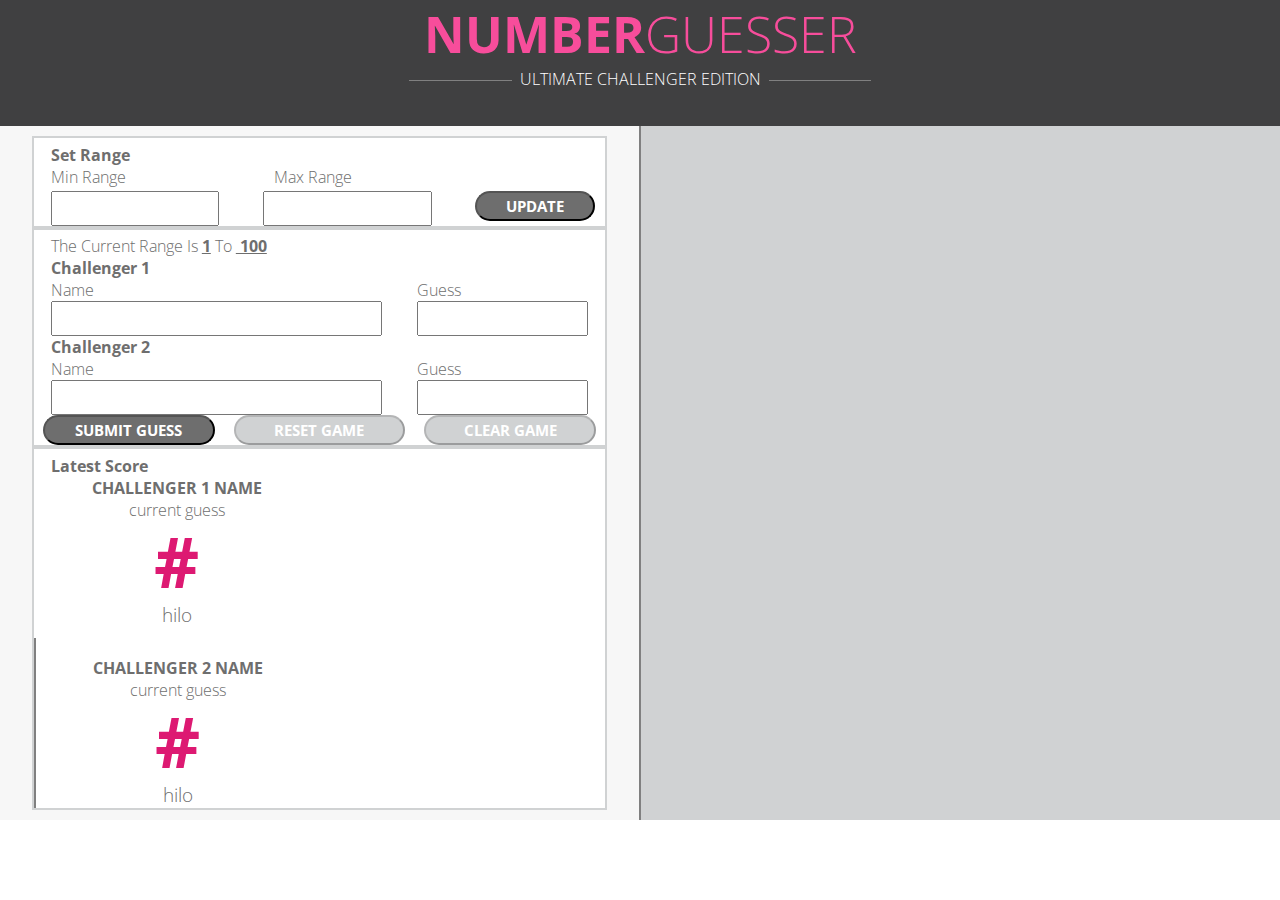
==== commit e5f3ee98: "Completed CSS and media query responsiveness" ====
--- a/index.html
+++ b/index.html
@@ -28,14 +28,14 @@
         <div class="current-range-box">
           <p class="current-range-text">The Current Range Is&nbsp;<span class="min-number">1</span>&nbsp;To&nbsp;<span class="max-number">&nbsp;100</span></p>
           <form class="p1-info">
-            <p class="challenger-tag">Challenger 1</p>           
+            <p class="challenger-tag challenger-tag-p1">Challenger 1</p>           
               <label for="p1-name" class="p1-name">Name</label>
               <label for="p1-guess" class="p1-guess">Guess</label>
               <input class="input--p1-name" type="text" name="p1-name"/>
               <input class="input--p1-guess" type="number" name="p1-guess"/>
           </form>
           <form class="p2-info">
-            <p class="challenger-tag">Challenger 2</p>
+            <p class="challenger-tag challenger-tag-p2">Challenger 2</p>
             <label for="p2-name" class="p2-name">Name</label>
             <label for="p2-guess" class="p2-guess">Guess</label>
             <input class="input--p2-name" type="text" name="p2-name"/>
@@ -52,13 +52,13 @@
           <p class="score-header">Latest Score</p>
             <div class="output--p1-response">
               <span class="output--p1-name">Challenger 1 Name</span>
-              <p>Current guess</p>
+              <p>current guess</p>
               <span class="output--p1-guess">#</span>
               <span class="p1-hi-lo">hilo</span>
             </div>
             <div class="output--p2-response">
               <span class="output--p2-name">Challenger 2 Name</span>
-              <p>Current guess</p>
+              <p>current guess</p>
               <span class="output--p2-guess">#</span>
               <span class="p2-hi-lo">hilo</span>
             </div>   
--- a/styles.css
+++ b/styles.css
@@ -50,7 +50,7 @@
   border-top: solid 1px grey;
   position: relative;
   vertical-align: middle;
-  width: 140px;
+  width: 8%;
 }
 
 .header-text:before {
@@ -100,6 +100,7 @@
   justify-content: space-between;
   align-items: baseline;
   align-content: start;
+  padding-right: 10px;
 }
 
 .ranges{
@@ -147,22 +148,24 @@
   background-color:#6E6E6E;
   color:#FFFFFF;
   width: 22%;
-  min-width: 105px;
+  min-width: 95px;
   border-radius: 8pc;
   height:30px;
   font-size: 15px;
   font-weight: bold;
 }
 
+.button--update-range:disabled {
+  background-color: #D0D2D3;
+}
+
+.button--update-range:enabled {
+  background-color: #6E6E6E;
+}
+
 .button--update-range:hover {
   background-color: #F74D9B;
 }
-
-.button--update-range:disabled {
-  
-}
-
-
 
 
 
@@ -179,7 +182,7 @@
 }
 
 .current-range-text{
-  width: 50%;
+  width: 100%;
   display: flex;
   margin-top: 1%;
   margin-left: 3%;
@@ -252,8 +255,6 @@
   height:35px;
   width:30%;
 }
-
-
 
 .range-buttons{
   height:10%;
@@ -266,22 +267,26 @@
   background-color:#6E6E6E;
   color:#FFFFFF;
   width: 30%;
-  min-width: 150px;
+  min-width: 130px;
   border-radius: 8pc;
   height: 30px;
   font-size: 15px;
   font-weight: bold;
 }
 
+.button--submit-guess:disabled {
+  background-color: #D0D2D3;
+}
+
 .button--submit-guess:hover {
   background-color: #F74D9B;
 }
 
 .button--reset-game{
-  background-color:#D0D2D3;
-  color:#FFFFFF;
+  background-color: #D0D2D3;
+  color: #FFFFFF;
   width: 30%;
-  min-width: 150px;
+  min-width: 130px;
   border-radius: 8pc;
   height: 30px;
   font-size: 15px;
@@ -292,7 +297,7 @@
   background-color:#D0D2D3;
   color:#FFFFFF;
   width: 30%;
-  min-width: 150px;
+  min-width: 130px;
   border-radius: 8pc;
   height: 30px;
   font-size: 15px;
@@ -319,20 +324,21 @@
 }
 
 .score-header{
-  height:18%;
-  width:49%;
-  font-size:20px;
-  font-weight:700;
+  height: 15%;
+  width: 49%;
+  font-weight: bold;
+  margin-top: 1%;
+  margin-left: 3%;
 }
 
 .output--p1-response{
-  height:82%;
-  width:50%;
-  display:flex;
-  flex-direction:column;
-  justify-content:center;
-  align-items:center;
-  padding-bottom:25px;
+  height: 80%;
+  width: 50%;
+  display: flex;
+  flex-direction: column;
+  justify-content: center;
+  align-items: center;
+  padding-bottom: 10px;
 }
 
 .output--p1-guess{
@@ -345,15 +351,14 @@
 }
 
 .output--p2-response{
-  height:85%;
-  width:50%;
-  border-left:2px solid grey;
-  display:flex;
-  flex-direction:column;
-  justify-content:center;
-  align-items:center;
-  padding-bottom:10px;
-  padding-top:20px;
+    height: 85%;
+    width: 50%;
+    border-left: 2px solid grey;
+    display: flex;
+    flex-direction: column;
+    justify-content: center;
+    align-items: center;
+    padding-top: 19px;
 }
 
 
@@ -366,6 +371,10 @@
   align-items:center;
 }
 
+.p1-hi-lo, .p2-hi-lo {
+  font-size: larger;
+}
+
 
 /*End Current Game Section*/
 
@@ -403,12 +412,9 @@
   width:100%;
 }
 
-.output--p1-name{
-  font-weight: bold;
-}
-
-.output--p2-name{
-  font-weight: bold;
+.output--p1-name, .output--p2-name{
+  font-weight: bold;
+  text-transform: uppercase;
 }
 
 .winner{
@@ -425,10 +431,11 @@
 .winner-name{
   font-weight:700;
   font-size:30px;
+  text-transform: uppercase;
 }
 
 .winner-tag{
-  font-size:30px;
+  font-size: 30px;
 }
 
 .game-stats{
@@ -453,14 +460,205 @@
   width:5%;
 }
 
-/*@media screen and (max-width: )*/
-
-
-
-
-
-
-
-
-
-
+@media screen and (max-width: 890px) {
+
+main{
+display: flex;
+flex-wrap: wrap;
+}
+
+.current-game, .finished-games {
+  width: 100%;
+}
+
+.current-game{
+  height:1000px;
+}
+
+}
+
+
+@media screen and (max-width: 450px){
+
+h1 {
+  font-size: 10vw;
+ }
+.header-text {
+  font-size: 4vw;
+}
+
+.current-game {
+height: 1200px;
+}
+
+.set-range-box{
+  height: 16%;
+  margin-bottom: 4%; 
+}
+
+.ranges {
+  display: flex;
+  flex-wrap: wrap;
+  /* justify-content: space-between; */
+  margin-left: 3%;
+}
+
+.input--min-range, .input--max-range {
+    display: inline-block;
+    height: 35px;
+    width: 90%;
+    margin-right: 6%;
+}
+
+.label-min-range{
+  order: 1;
+}
+.input--min-range{
+  order: 2;
+}
+.label-max-range{
+  order: 3;
+}
+.input--max-range{
+  order: 4;
+}
+.button--update-range{
+  order: 5;
+}
+
+.p1-info, .p2-info {
+  margin-right: 3%;
+  height: 30%;
+}
+
+.input--p1-name, .input--p2-name, .input--p1-guess, .input--p2-guess {
+  height: 35px;
+  width: 90%;
+/*  margin-right: 6%;*/
+}
+
+.challenger-tag-p1 {
+  order: 1;
+  width: 90%;
+  margin-bottom: 3px;
+}
+.p1-name {
+  order: 2;
+  width: 90%;
+}
+.input--p1-name{
+  order: 3;
+}
+.p1-guess {
+  order: 4;
+  width: 90%;
+}
+.input--p1-guess{
+  order: 5;
+  width: 95%;
+}
+.challenger-tag-p2 {
+  order: 6;
+  width: 90%;
+  margin-bottom: 3px;
+}
+.p2-name{
+  order: 7;
+  width: 90%;
+}
+.input--p2-name{
+  order: 8;
+}
+.p2-guess {
+  order: 9;
+  width: 90%;
+}
+.input--p2-guess{
+  order: 10;
+}
+
+.range-buttons{
+  height: 20%;
+  width: 100%;
+  display: flex;
+  justify-content: center;
+  align-items: center;
+  flex-direction: column;
+}
+
+.button--submit-guess, .button--reset-game, .button--clear-game {
+  width: 95%;
+  margin-bottom: 3%;
+  height: 33%;
+}
+
+.latest-score-box {
+    background-color: #FFFFFF;
+    border: 2px solid #D0D2D3;
+    height: 30%;
+    width: 93%;
+    display: flex;
+    flex-flow: column wrap;
+    justify-content: space-around;
+  }
+
+.score-header{
+    width: 100%;
+    height: 5%;
+}
+
+.output--p1-response {
+    width: 100%;
+    height: 37%;
+}
+
+.output--p2-response {
+    width: 85%;
+    height: 43%;
+    border-top: 1px solid black;
+    margin: auto;
+    border-left: 0;
+}
+}
+/*VOID CODE*/
+
+
+/*
+@media screen and (max-width: 890px) {
+ 
+form {
+display: flex;
+flex-wrap: wrap;
+}
+
+
+.range-buttons {
+  width: 100%;
+  display: flex;
+  flex-wrap: wrap;
+ }
+
+.input--min-range, .input--max-range, .input--p1-name, .input--p1-guess, .input--p2-name, .input--p2-guess {
+  width: 90%;
+  margin: 0;
+ }
+
+input {
+  width: 95%;
+}
+
+
+.button--submit-guess, .button--clear-game, .button--reset-game{
+  width: 90%;
+ }
+}
+*/
+
+
+
+
+
+
+
+
+
